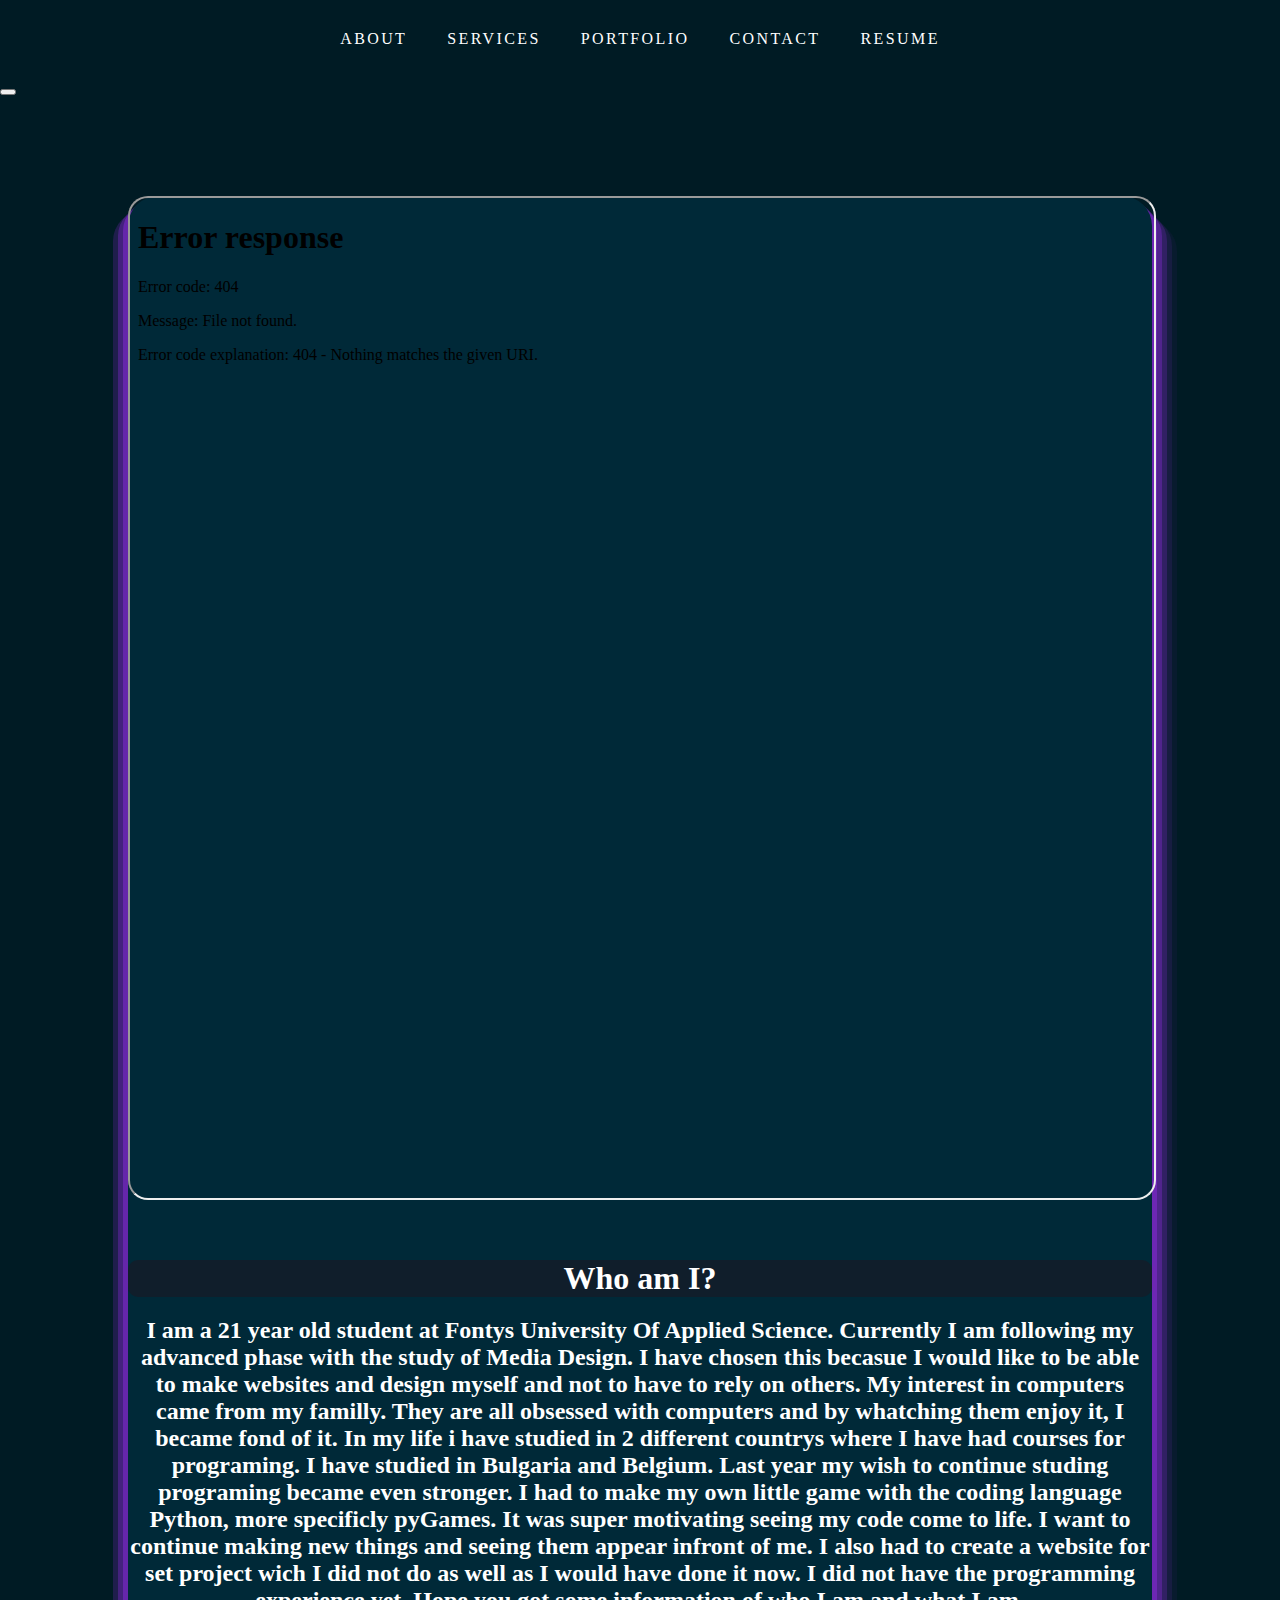
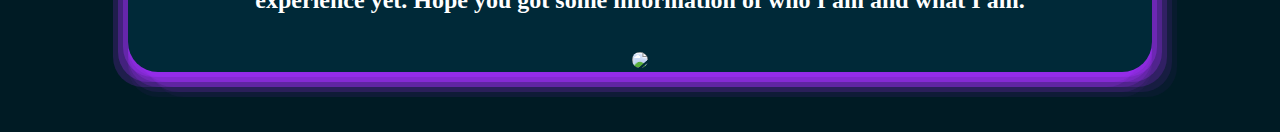
==== aboutme.html @ ebe289d3 "Add files via upload" ====
<!doctype html>

<html lang="en">

<head>
    <meta charset="utf-8">

    <title>The HTML5 Herald</title>
    <meta name="description" content="The HTML5 Herald">
    <meta name="author" content="SitePoint">
    <link href="https://cdn.jsdelivr.net/npm/bootstrap@5.0.0-beta1/dist/css/bootstrap.min.css" rel="stylesheet"
        integrity="sha384-giJF6kkoqNQ00vy+HMDP7azOuL0xtbfIcaT9wjKHr8RbDVddVHyTfAAsrekwKmP1" crossorigin="anonymous">

    <link rel="stylesheet" href="css/style.css">

</head>

<body>


    <div class="collapse" id="navbarToggleExternalContent">
        <div class="bg-dark p-4">
            <ul>
                <li><a href="index.html">About</a></li>
                <li><a href="index.html#services">Services</a></li>
                <li><a href="index.html#portfolio">Portfolio</a></li>
                <li><a href="index.html#contact">Contact</a></li>
                <li><a href="aboutme.html">Resume</a></li>
            </ul>
        </div>
    </div>
    <div class="d-flex justify-content-center">
        <nav class="navbar navbar-dark bg-dark">
            <div class="container-fluid">
                <button class="navbar-toggler " type="button" data-bs-toggle="collapse"
                    data-bs-target="#navbarToggleExternalContent" aria-controls="navbarToggleExternalContent"
                    aria-expanded="false" aria-label="Toggle navigation">
                    <span class="navbar-toggler-icon"></span>
                </button>
            </div>
        </nav>
    </div>


    <div class="body">
        <div class="project">
            <div class="works">
                <iframe src="pages/pdf/cv.pdf" width="100%" height="1000px" style="border-radius: 20px;">
                </iframe>
                <br>
                <br>
                <br>
                <h1
                    style="margin-bottom: 20px; margin-top: 20px; background-color: rgb(16, 30, 43); border-radius: 10px;">
                    Who am I? </h1>

                <h2>
                    I am a 21 year old student at Fontys University Of Applied Science. Currently I am following my
                    advanced phase with the study of Media Design. I have chosen this becasue I would like to be able to
                    make websites and design myself and not to
                    have to rely on others. My interest in computers came from my familly. They are all obsessed with
                    computers and by whatching them enjoy it, I became fond of it. In my life i have studied in 2
                    different countrys where I have had courses for programing. I have studied in Bulgaria and Belgium.
                    Last year my wish to continue studing programing became even stronger. I had to make my own little
                    game with the coding language Python, more specificly pyGames. It was super motivating seeing my
                    code come to life. I want to continue making new things and seeing them appear infront of me. I also
                    had to create a website for set project wich I did not do as well as I would have done it now. I did
                    not have
                    the programming experience yet. Hope
                    you got some information of who I am and what I am.
                </h2>
                <br>
                <img src="img/me.png" style="width: 400px;" class="card-img-top">

            </div>
        </div>
    </div>

    <script src="js/scripts.js"></script>
    <script src="https://cdn.jsdelivr.net/npm/@popperjs/core@2.5.4/dist/umd/popper.min.js"
        integrity="sha384-q2kxQ16AaE6UbzuKqyBE9/u/KzioAlnx2maXQHiDX9d4/zp8Ok3f+M7DPm+Ib6IU" crossorigin="anonymous">
    </script>
    <script src="https://cdn.jsdelivr.net/npm/bootstrap@5.0.0-beta1/dist/js/bootstrap.min.js"
        integrity="sha384-pQQkAEnwaBkjpqZ8RU1fF1AKtTcHJwFl3pblpTlHXybJjHpMYo79HY3hIi4NKxyj" crossorigin="anonymous">
    </script>
</body>

</html>
---- css/style.css ----
html,
body {
    margin: 0;
    padding: 0;
    background-color: hsl(195, 100%, 7%);
}

.project {
    position: relative;
    width: 80%;
    display: table;
    margin-top: 100px;
    margin-left: auto;
    margin-right: auto;
    margin-bottom: 60px;
    border-radius: 30px;
    background-color: hsl(196, 100%, 11%);
    box-shadow: rgba(153, 46, 240, 0.4) -5px 5px, rgba(153, 46, 240, 0.3) -10px 10px, rgba(153, 46, 240, 0.2) -15px 15px, rgba(153, 46, 240, 0.4) 0px 5px, rgba(153, 46, 240, 0.3) 0px 10px, rgba(153, 46, 240, 0.2) 0px 15px, rgba(153, 46, 240, 0.1) 0px 20px, rgba(153, 46, 240, 0.05) 0px 25px, rgba(153, 46, 240, 0.4) 5px 5px, rgba(153, 46, 240, 0.3) 10px 10px, rgba(153, 46, 240, 0.2) 15px 15px, rgba(153, 46, 240, 0.1) 20px 20px, rgba(153, 46, 240, 0.05) 25px 25px;
}

.development {
    position: relative;
    width: 80%;
    display: table;
    margin-top: 100px;
    margin-left: auto;
    margin-right: auto;
    margin-bottom: 60px;
    border-radius: 30px;
    background-color: #1a3e5e;
    box-shadow: rgba(240, 46, 46, 0.4) -5px 5px, rgba(240, 46, 46, 0.3) -10px 10px, rgba(240, 46, 46, 0.2) -15px 15px, rgba(240, 46, 46, 0.4) 0px 5px, rgba(240, 46, 46, 0.3) 0px 10px, rgba(240, 46, 46, 0.2) 0px 15px, rgba(240, 46, 46, 0.1) 0px 20px, rgba(240, 46, 46, 0.05) 0px 25px, rgba(240, 46, 46, 0.4) 5px 5px, rgba(240, 46, 46, 0.3) 10px 10px, rgba(240, 46, 46, 0.2) 15px 15px, rgba(240, 46, 46, 0.1) 20px 20px, rgba(240, 46, 46, 0.05) 25px 25px;
}

.my_work {
    position: relative;
    width: 80%;
    display: table;
    margin-top: 100px;
    margin-left: auto;
    margin-right: auto;
    margin-bottom: 60px;
    border-radius: 30px;
    background-color: #1a3e5e;
    box-shadow: rgba(46, 75, 240, 0.4) -5px 5px, rgba(46, 75, 240, 0.3) -10px 10px, rgba(46, 75, 240, 0.2) -15px 15px, rgba(46, 75, 240, 0.4) 0px 5px, rgba(46, 75, 240, 0.3) 0px 10px, rgba(46, 75, 240, 0.2) 0px 15px, rgba(46, 75, 240, 0.1) 0px 20px, rgba(46, 75, 240, 0.05) 0px 25px, rgba(46, 75, 240, 0.4) 5px 5px, rgba(46, 75, 240, 0.3) 10px 10px, rgba(46, 75, 240, 0.2) 15px 15px, rgba(46, 75, 240, 0.1) 20px 20px, rgba(46, 75, 240, 0.05) 25px 25px;

}

.navbar {
    width: 90%;
    border-bottom-left-radius: 30px;
    border-bottom-right-radius: 30px;
}

.collapse {
    text-align: center;
}

.main {
    background: url(../img/bg.jpg) center/cover no-repeat fixed;
    border-radius: 30px;
    text-align: center;
}

.services {
    border-radius: 30px;
    text-align: center;
    color: white;
}

.works {
    text-align: center;
    color: white;
    align-self: center;
    align-content: center;
}

.text-muted {
    font-size: 30px;
}

.intro {
    color: white;
}

.intro h2 {
    font-size: 20px;
    padding-bottom: 20px;
}

ul {
    margin: 0px auto 0;
    padding: 0;
    list-style: none;
    display: table;
    width: 600px;
    text-align: center;
}

li {
    display: table-cell;
    position: relative;
    padding: 15px 0;
}

a {
    color: #fff;
    text-transform: uppercase;
    text-decoration: none;
    letter-spacing: 0.15em;

    display: inline-block;
    padding: 15px 20px;
    position: relative;
}

a:after {
    background: none repeat scroll 0 0 transparent;
    bottom: 0;
    content: "";
    display: block;
    height: 2px;
    left: 50%;
    position: absolute;
    background: #fff;
    transition: width 0.3s ease 0s, left 0.3s ease 0s;
    width: 0;
}

a:hover:after {
    width: 100%;
    left: 0;
}

.card {
    background-color: transparent;
    border: none;
    margin: 20px;
    border-radius: 20px;
    text-align: center;
    align-items: center;
    align-self: center;
}

.card-img-top {
    border-radius: 30px;
    width: 300px;
}
.card-title {
    margin-bottom: 10px;
}

.titles{
    margin-bottom: 50px;
}

.intro_more {
    display: flex;
    align-items: center;
    justify-content: center;
    margin: 48px auto 0;
    padding: 20px;
    width: 428px;
    height: 78px;
    font-size: 28px;
    line-height: 30px;
    font-weight: bold;
    color: #bd400b;
    background: url(../img/btn.png) center/cover no-repeat;
    cursor: pointer;
}

@media screen and (max-height: 300px) {
    ul {
        margin-top: 40px;
    }
}
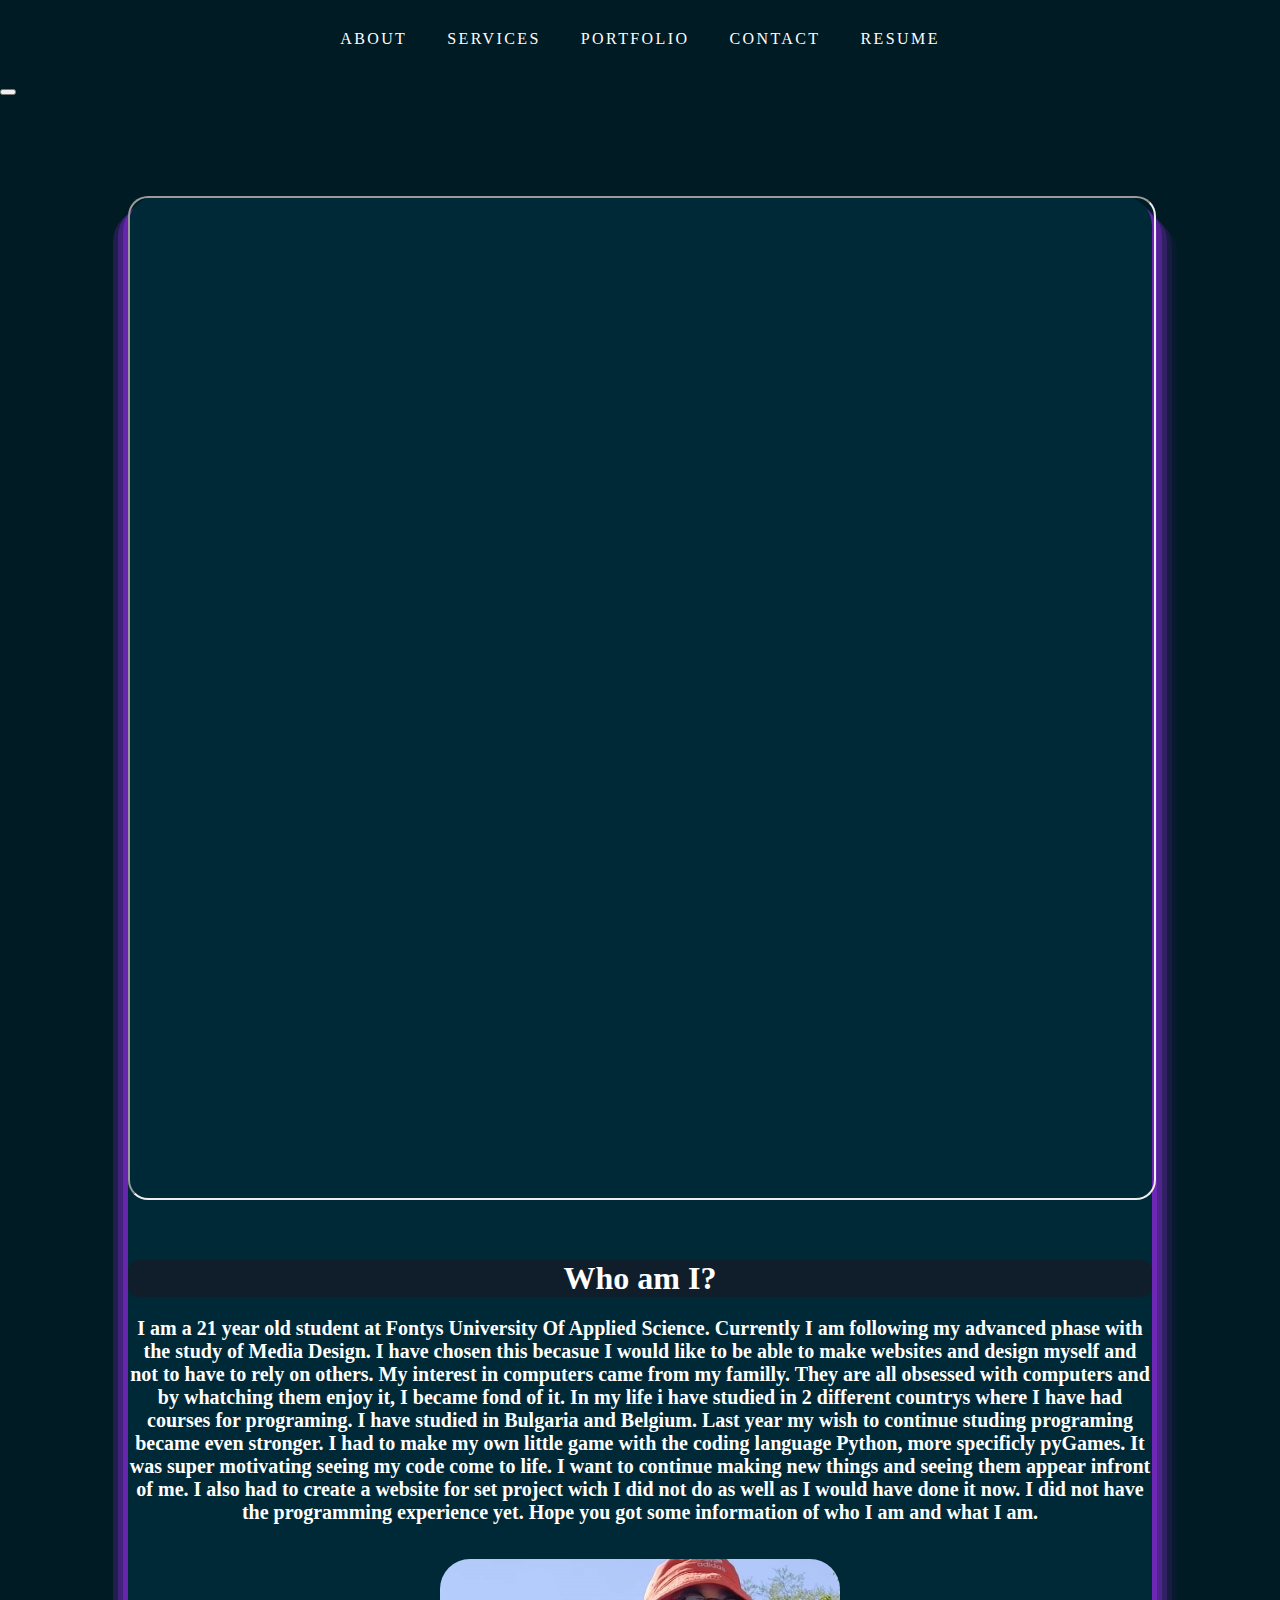
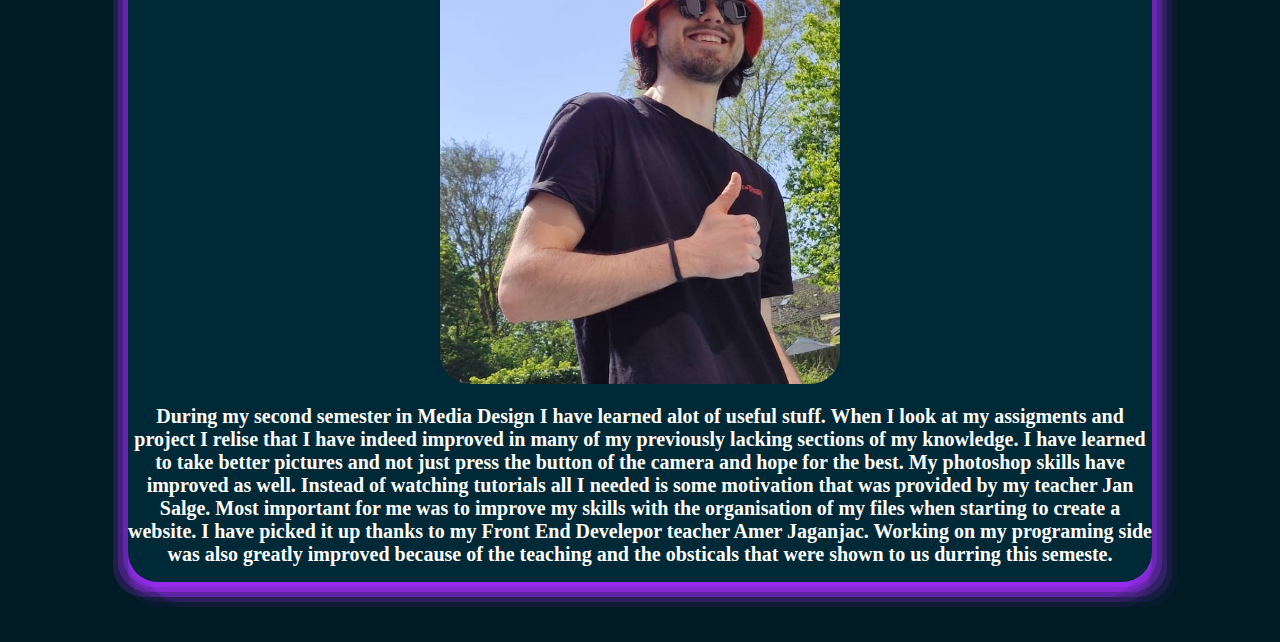
==== commit 7511c739: "Add files via upload" ====
--- a/aboutme.html
+++ b/aboutme.html
@@ -54,7 +54,7 @@
                     style="margin-bottom: 20px; margin-top: 20px; background-color: rgb(16, 30, 43); border-radius: 10px;">
                     Who am I? </h1>
 
-                <h2>
+                <h2 style="font-size: 20px;">
                     I am a 21 year old student at Fontys University Of Applied Science. Currently I am following my
                     advanced phase with the study of Media Design. I have chosen this becasue I would like to be able to
                     make websites and design myself and not to
@@ -72,6 +72,18 @@
                 <br>
                 <img src="img/me.png" style="width: 400px;" class="card-img-top">
 
+                <h2 style="font-size: 20px;">
+                    During my second semester in Media Design I have learned alot of useful stuff. When I look at my
+                    assigments and project I relise that I have indeed
+                    improved in many of my previously lacking sections of my knowledge. I have learned to take better
+                    pictures and not just press the button of the camera and hope for the best.
+                    My photoshop skills have improved as well. Instead of watching tutorials all I needed is some
+                    motivation that was provided by my teacher Jan Salge. Most important for me was
+                    to improve my skills with the organisation of my files when starting to create a website. I have
+                    picked it up thanks to my Front End Develepor teacher Amer Jaganjac. Working on
+                    my programing side was also greatly improved because of the teaching and the obsticals that were
+                    shown to us durring this semeste.
+                </h2>
             </div>
         </div>
     </div>
